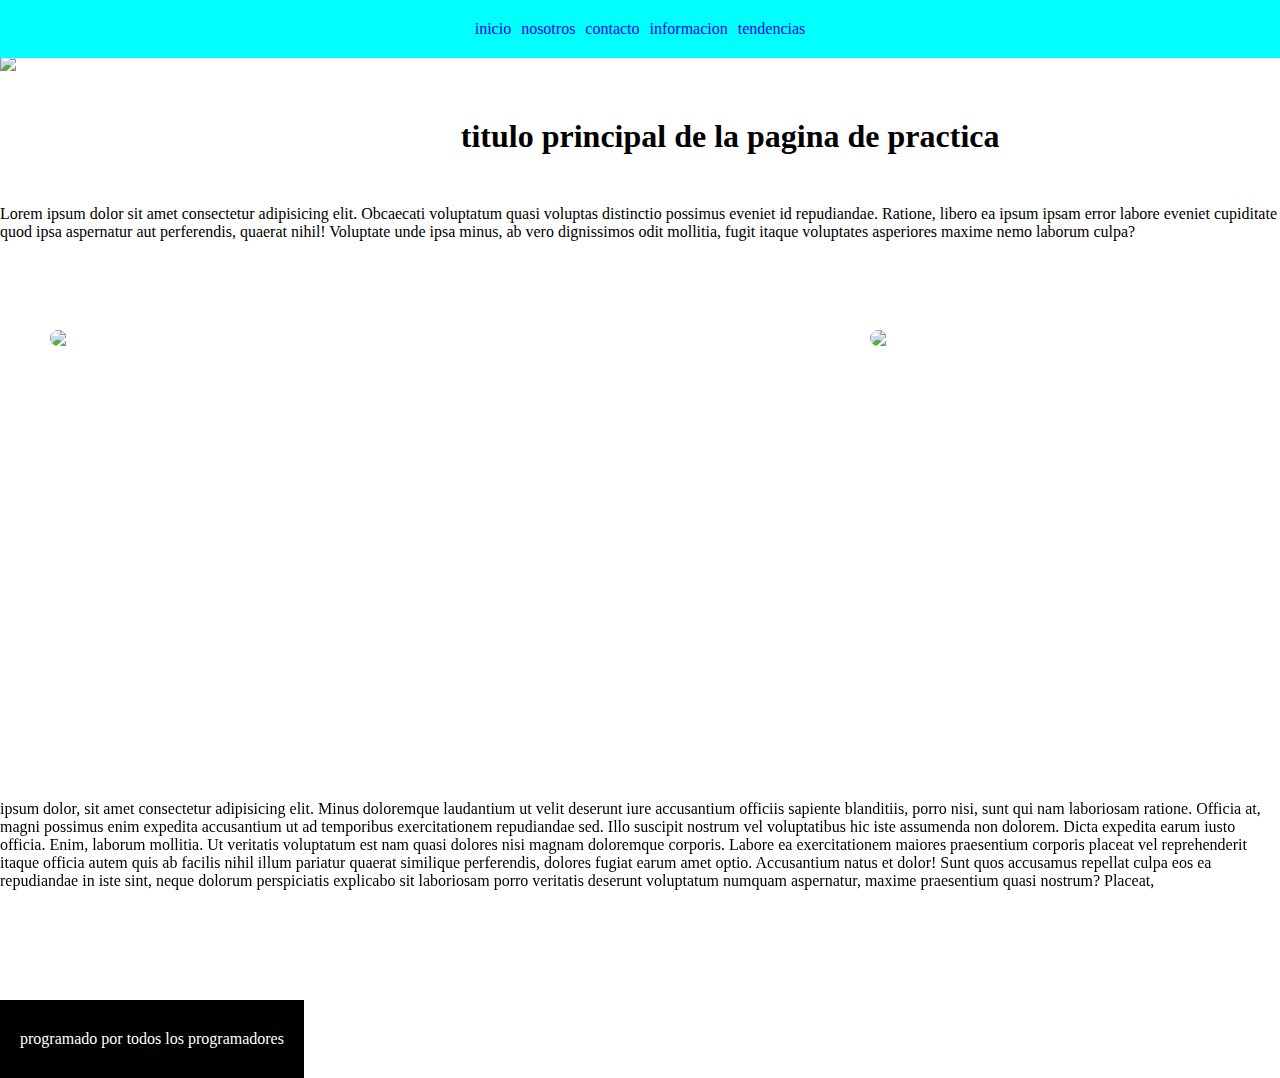
==== index.html @ 81dac085 "first commit" ====
<!DOCTYPE html>
<html lang="en">
<head>
    <meta charset="UTF-8">
    <meta name="viewport" content="width=device-width, initial-scale=1.0">
    <title>pagina para practicar</title>
    <link rel="stylesheet" href="estilo.css">
</head>
<body>
    <img src="https://cdn.elgrupoinformatico.com/Manuales/2019/12/dns--1--1300x650.png" class="imagen-fondo">

    <header class="contenededor-relative">
        <nav class="nabvar">
            <ul>
                <li><a href="#">inicio</a></li>
                <li><a href="#">nosotros</a></li>
                <li><a href="#">contacto</a></li>
                <li><a href="#">informacion</a></li>
                <li><a href="#">tendencias</a></li>
            </ul>
        </nav>
    </header>
    <main>
        <section>
            <h1 class="principio">titulo principal de la pagina de practica</h1>
            <p class="parrafo">Lorem ipsum dolor sit amet consectetur adipisicing elit. Obcaecati voluptatum quasi voluptas distinctio possimus eveniet id repudiandae. Ratione, libero ea ipsum ipsam error labore eveniet cupiditate quod ipsa aspernatur aut perferendis, quaerat nihil! Voluptate unde ipsa minus, ab vero dignissimos odit mollitia, fugit itaque voluptates asperiores maxime nemo laborum culpa?</p>
        </section>
        <section class="contenedor">
            <div class="divar">
            <img src="https://www.pngplay.com/wp-content/uploads/6/Computer-Accessories-PNG-Photos-1.png" class="imagen1">

        
            <p class="parrafo1">Lorem ipsum dolor sit amet consectetur adipisicing elit. Minus, aliquid!</p>
            </div>
            
            <div class="divar">           
            <img src="https://i.pinimg.com/originals/5b/b5/2c/5bb52cc80c5fc8f809a515c7e4520e26.png" class="imagen2">

            <p class="parrafo1">Lorem ipsum dolor sit amet, consectetur adipisicing elit.Officiis, alias.</p>
            </div>
        </section>
        <section>
            <p><span> ipsum dolor, sit amet consectetur adipisicing elit. Minus doloremque laudantium ut velit deserunt iure accusantium officiis sapiente blanditiis, porro nisi, sunt qui nam laboriosam ratione. Officia at, magni possimus enim expedita accusantium ut ad temporibus exercitationem repudiandae sed. Illo suscipit nostrum vel voluptatibus hic iste assumenda non dolorem. Dicta expedita earum iusto officia. Enim, laborum mollitia. Ut veritatis voluptatum est nam quasi dolores nisi magnam doloremque corporis. Labore ea exercitationem maiores praesentium corporis placeat vel reprehenderit itaque officia autem quis ab facilis nihil illum pariatur quaerat similique perferendis, dolores fugiat earum amet optio. Accusantium natus et dolor! Sunt quos accusamus repellat culpa eos ea repudiandae in iste sint, neque dolorum perspiciatis explicabo sit laboriosam porro veritatis deserunt voluptatum numquam aspernatur, maxime praesentium quasi nostrum? Placeat, </span></p>
        </section>
    </main>

    <footer>
        <p>programado por todos los programadores</p>
    </footer>
</body>
</html>
---- estilo.css ----
*{
    margin: 0px;
    padding: 0px;
    box-sizing: border-box;
}

.contenededor-relative{
    position: relative;
    top: 0px;
}

.imagen-fondo{
    position: absolute;
    top: 55px;
    width: 100%;
}

span{
    position: absolute;
    top: 800px;
}


li{
    list-style: none;
}

a{
    text-decoration: none;
}


.nabvar{
    position: sticky;
    top: 0;
    background-color: aqua;
    display: flex;
    padding: 20px 20px;
}

.nabvar ul {
    display: flex;
    justify-content: space-around;
    align-items: center;
    margin: auto;
    gap: 10px;
}

.principio{
    margin-left: 36%;
    margin-top: 60px;
}

.parrafo{
    margin-top: 50px;
}

.imagen1{
    width: 470px; 
    margin-top: 30px;
    border-radius: 20px;
}

.imagen2{
    width: 400px; 
    margin-top: 30px;
    border-radius: 20px;
}

.contenedor{
    position: absolute;
    left: 50px;
    top: 300px;
    display: flex;
    justify-content: space-around;
    gap: 350px;
}

.divar{
    display: flex;
    flex-direction: column;
}

.parrafo1{
    color: white;
    font-size: 15px;
    display: flex;
    align-items: center;
    margin: 20px auto;
}

footer p{
    position: absolute;
    top: 1000px;
    padding: 30px 20px;
    background-color: black;
    color:white;
    display: flex;
    justify-content: center;
}
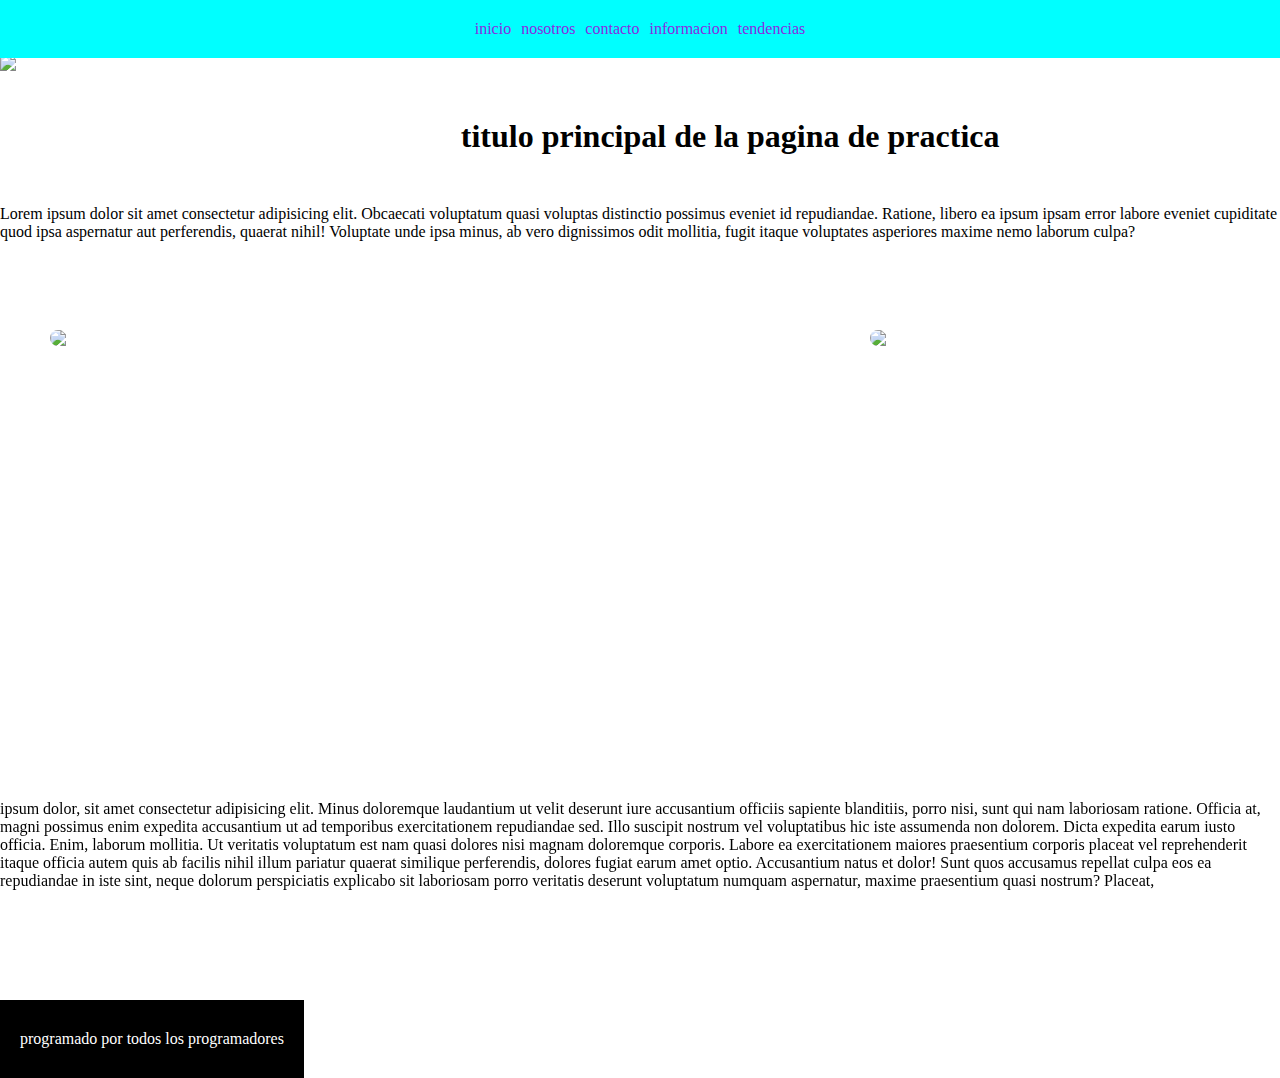
==== commit f6e67c4a: "texto" ====
--- a/index.html
+++ b/index.html
@@ -12,7 +12,7 @@
     <header class="contenededor-relative">
         <nav class="nabvar">
             <ul>
-                <li><a href="#">inicio</a></li>
+                <li><a href="inicio.html">inicio</a></li>
                 <li><a href="#">nosotros</a></li>
                 <li><a href="#">contacto</a></li>
                 <li><a href="#">informacion</a></li>
--- a/estilo.css
+++ b/estilo.css
@@ -25,8 +25,9 @@
     list-style: none;
 }
 
-a{
+a:link{
     text-decoration: none;
+    color: blueviolet;
 }
 
 
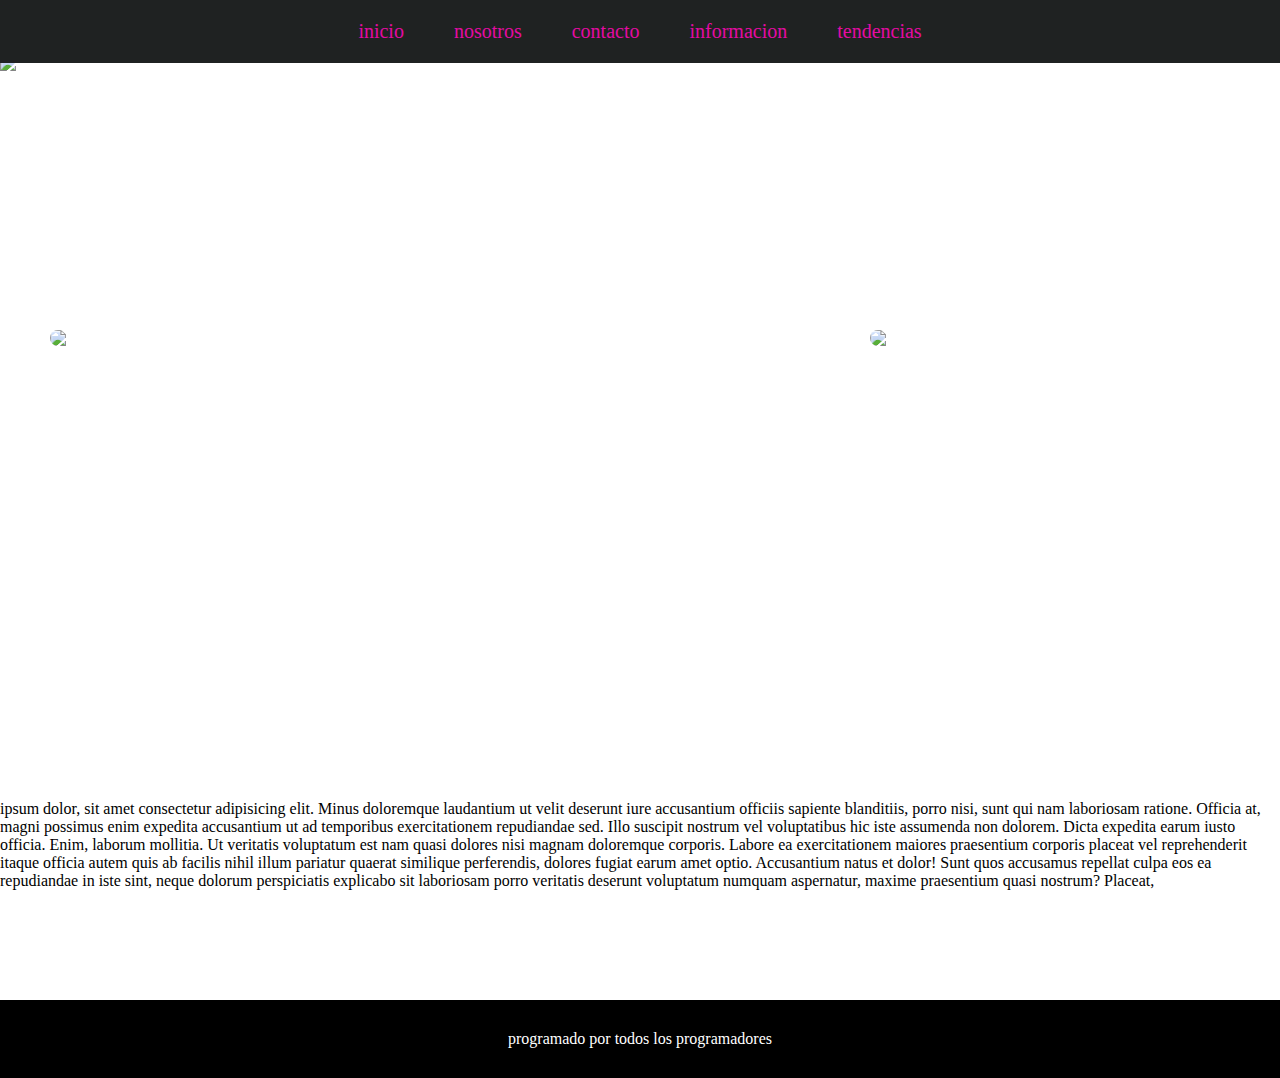
==== commit 92734c10: "tes" ====
--- a/index.html
+++ b/index.html
@@ -7,9 +7,10 @@
     <link rel="stylesheet" href="estilo.css">
 </head>
 <body>
-    <img src="https://cdn.elgrupoinformatico.com/Manuales/2019/12/dns--1--1300x650.png" class="imagen-fondo">
+    
+    <header class="contenededor-relative">
+        <img src="https://cdn.elgrupoinformatico.com/Manuales/2019/12/dns--1--1300x650.png" class="imagen-fondo">
 
-    <header class="contenededor-relative">
         <nav class="nabvar">
             <ul>
                 <li><a href="inicio.html">inicio</a></li>
@@ -21,7 +22,7 @@
         </nav>
     </header>
     <main>
-        <section>
+        <section class="bajar">
             <h1 class="principio">titulo principal de la pagina de practica</h1>
             <p class="parrafo">Lorem ipsum dolor sit amet consectetur adipisicing elit. Obcaecati voluptatum quasi voluptas distinctio possimus eveniet id repudiandae. Ratione, libero ea ipsum ipsam error labore eveniet cupiditate quod ipsa aspernatur aut perferendis, quaerat nihil! Voluptate unde ipsa minus, ab vero dignissimos odit mollitia, fugit itaque voluptates asperiores maxime nemo laborum culpa?</p>
         </section>
--- a/estilo.css
+++ b/estilo.css
@@ -25,16 +25,34 @@
     list-style: none;
 }
 
-a:link{
+a:link {
     text-decoration: none;
-    color: blueviolet;
+    font-size: 20px;
+    color:  rgb(228, 11, 163);
+}
+
+a:visited{
+    color: rgb(248, 248, 250);
+}
+
+a:active{
+    color: yellow;
+}
+
+a:focus{
+    color: rgb(179, 233, 99);
+}
+
+a:hover{
+    color: burlywood;
 }
 
 
 .nabvar{
-    position: sticky;
+    position: fixed;
     top: 0;
-    background-color: aqua;
+    width: 100%;
+    background-color: rgb(31, 34, 34);
     display: flex;
     padding: 20px 20px;
 }
@@ -44,8 +62,9 @@
     justify-content: space-around;
     align-items: center;
     margin: auto;
-    gap: 10px;
+    gap: 50px;
 }
+
 
 .principio{
     margin-left: 36%;
@@ -66,6 +85,12 @@
     width: 400px; 
     margin-top: 30px;
     border-radius: 20px;
+}
+
+.bajar{
+    position: absolute;
+    top: 50px;
+    color: white;
 }
 
 .contenedor{
@@ -93,9 +118,14 @@
 footer p{
     position: absolute;
     top: 1000px;
+    width: 100%;
     padding: 30px 20px;
     background-color: black;
     color:white;
     display: flex;
     justify-content: center;
+}
+
+section>p::selection{
+    background-color: yellowgreen;
 }